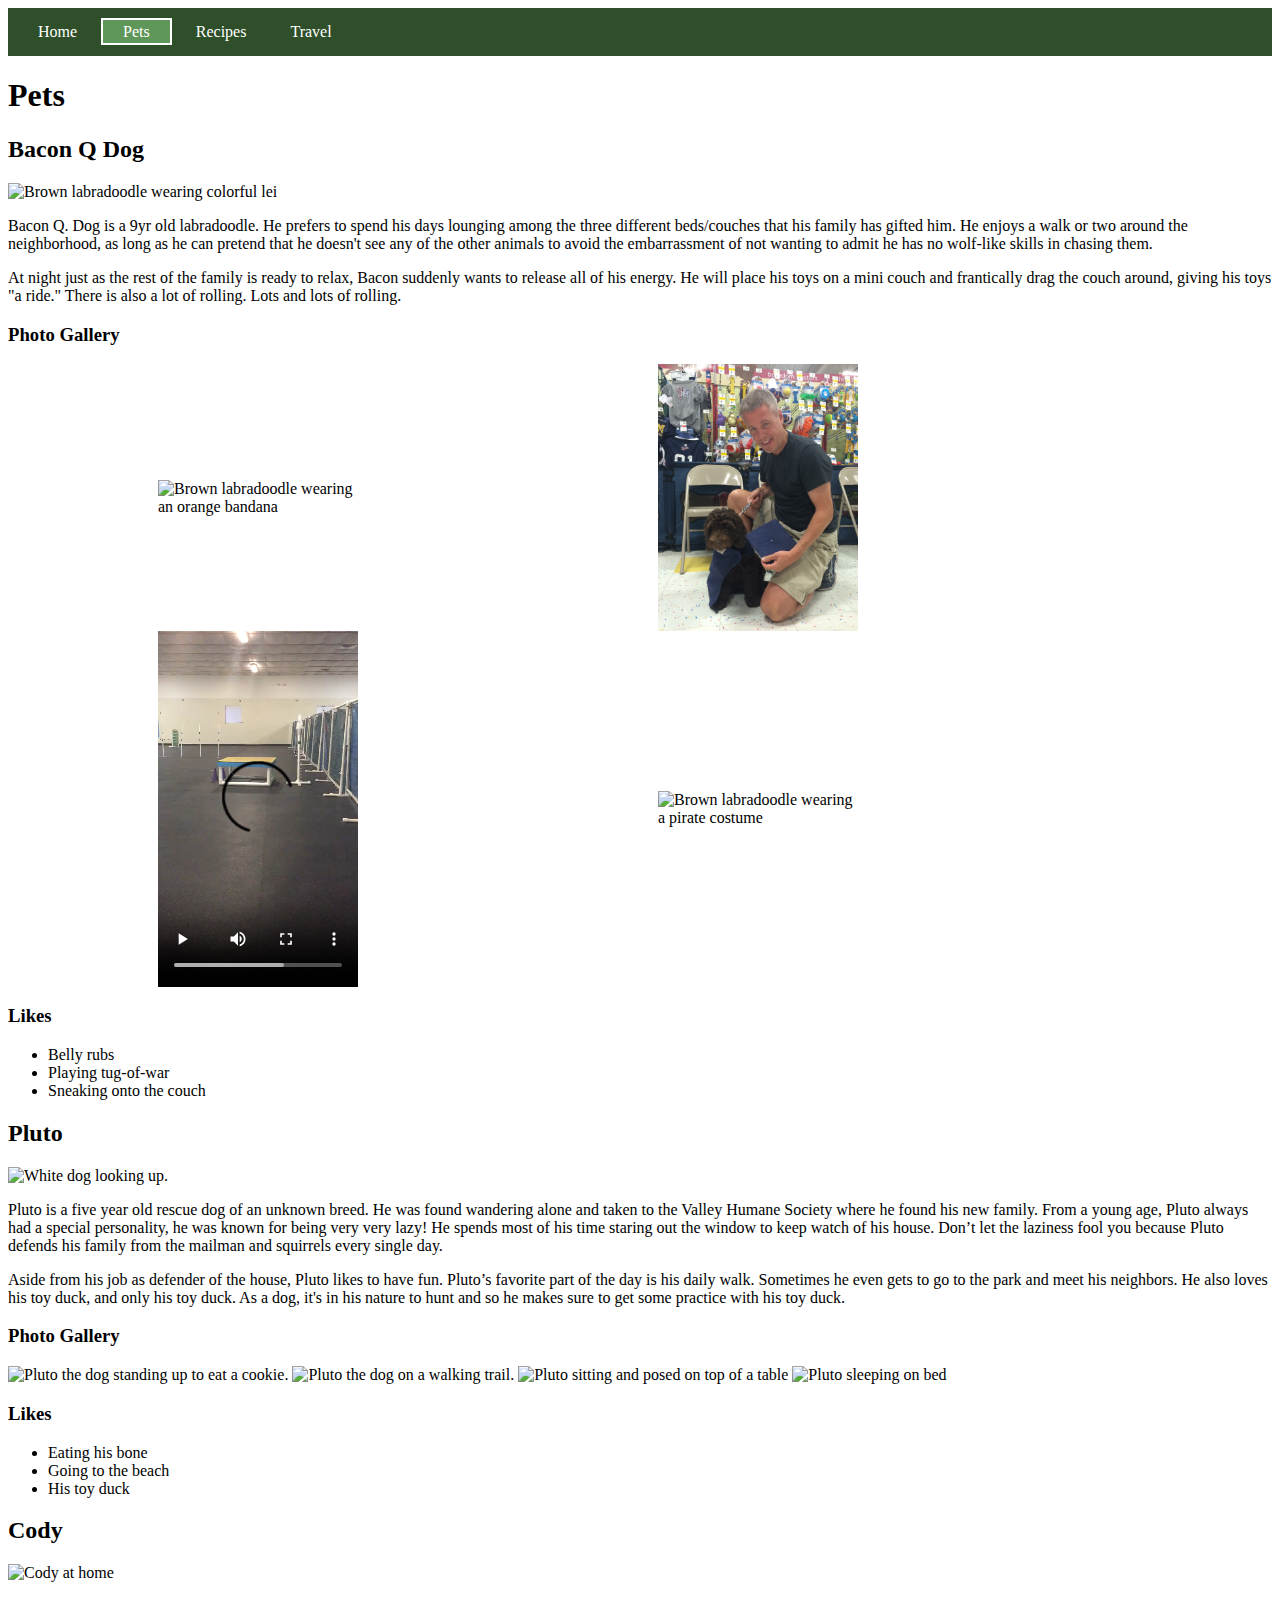
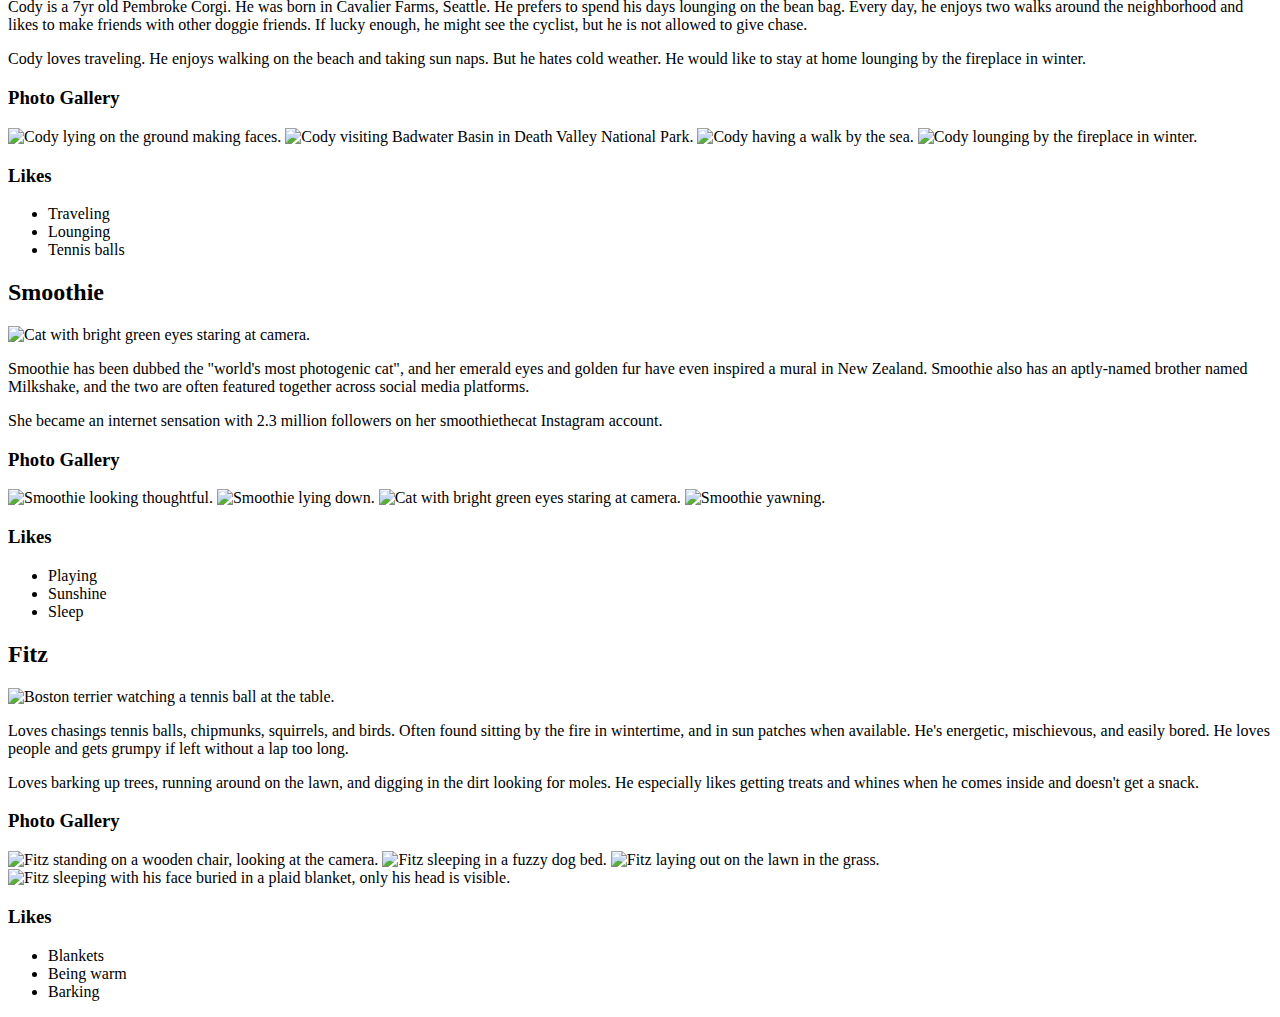
==== pets.html @ dc397623 "Add files via upload" ====
<!DOCTYPE html>
<html lang="en">
<head>
    <meta charset="UTF-8">
    <meta name="viewport" content="width=device-width, initial-scale=1.0">
    <title>Pets</title>
    <link rel="stylesheet" type="text/css" href="css/style.css">
</head>
<body>
    <header>
        <a href = "#main" class = "skip">Skip to Main Content</a>
        <nav>
            <ul class="nav">
                <li><a href = "index.html">Home</a></li>
                <li class="active"><a href = "pets.html">Pets</a></li>
                <li><a href = "recipes.html">Recipes</a></li>
                <li><a href = "travel.html">Travel</a></li>
            </ul>
        </nav>
        <h1>Pets</h1>
    </header>
    <main id = main>
        <div>
            <h2>Bacon Q Dog</h2>
            <img src="images/bacon.jpg" width = "400" alt="Brown labradoodle wearing colorful lei">

            <p>Bacon Q. Dog is a 9yr old labradoodle. He prefers to spend his days lounging among the three different beds/couches that his family has gifted him. He enjoys a walk or two around the neighborhood, as long as he can pretend that he doesn't see any of the other animals to avoid the embarrassment of not wanting to admit he has no wolf-like skills in chasing them.</p> 
            <P>At night just as the rest of the family is ready to relax, Bacon suddenly wants to release all of his energy. He will place his toys on a mini couch and frantically drag the couch around, giving his toys "a ride." There is also a lot of rolling. Lots and lots of rolling.</P>

            <h3>Photo Gallery</h3>

            <div class="grid">
                <img src="images/bacon_bandana.JPG" width ="200" alt = "Brown labradoodle wearing an orange bandana">
                <img src="images/bacon_graduation.JPG"  width ="200" alt="Small labradoodle puppy wearing a graduation cap and gown">
                <video width="200"  controls>
                <source src="images/bacon_agility.mov">
                Your browser does not support the video tag.  This was a video of a girl and dog demonstrating a sit and stay procedure
                </video>
                <img src="images/bacon_halloween.JPG"  width ="200" alt="Brown labradoodle wearing a pirate costume"> 
            </div>

            <h3>Likes</h3>
            <ul>
                <li>Belly rubs</li>
                <li>Playing tug-of-war</li>
                <li>Sneaking onto the couch</li>
            </ul>
        
        </div>
        <div>
            <h2>Pluto</h2>
            <img src="images/pluto.jpg" width = "400" alt="White dog looking up.">

            <p>Pluto is a five year old rescue dog of an unknown breed. He was found wandering alone and taken to the Valley Humane Society where he found his new family. From a young age, Pluto always had a special personality, he was known for being very very lazy! He spends most of his time staring out the window to keep watch of his house. Don’t let the laziness fool you because Pluto defends his family from the mailman and squirrels every single day.</p>
            <p>Aside from his job as defender of the house, Pluto likes to have fun. Pluto’s favorite part of the day is his daily walk. Sometimes he even gets to go to the park and meet his neighbors. He also loves his toy duck, and only his toy duck. As a dog, it's in his nature to hunt and so he makes sure to get some practice with his toy duck.</p>
            <h3>Photo Gallery</h3>
            <img src="images/pluto_cookie.JPG" width ="200" alt = "Pluto the dog standing up to eat a cookie.">
            <img src="images/pluto_walk.jpg"  width ="200" alt="Pluto the dog on a walking trail.">
            <img src="images/pluto_sitting.jpg"  width ="200" alt="Pluto sitting and posed on top of a table">
            <img src="images/pluto_sleeping.jpg"  width ="200" alt="Pluto sleeping on bed">

            <h3>Likes</h3>
            <ul>
                <li>Eating his bone</li>
                <li>Going to the beach</li>
                <li>His toy duck</li>
            </ul>
        </div>
        <div>
            <h2>Cody</h2>
            <img src="images/cody.jpg" width = "400" alt="Cody at home">

            <p>Cody is a 7yr old Pembroke Corgi. He was born in Cavalier Farms, Seattle. He prefers to spend his days lounging on the bean bag. Every day, he enjoys two walks around the neighborhood and likes to make friends with other doggie friends. If lucky enough, he might see the cyclist, but he is not allowed to give chase.</p>
            <p>Cody loves traveling. He enjoys walking on the beach and taking sun naps. But he hates cold weather. He would like to stay at home lounging by the fireplace in winter.</p>
            <h3>Photo Gallery</h3>
            <img src="images/cody_play.JPG" width ="200" alt = "Cody lying on the ground making faces.">
            <img src="images/cody_deathvalley.jpg"  width ="200" alt="Cody visiting Badwater Basin in Death Valley National Park.">
            <img src="images/cody_sea.jpg"  width ="200" alt="Cody having a walk by the sea.">
            <img src="images/cody_fireplace.jpg"  width ="200" alt="Cody lounging by the fireplace in winter.">

            <h3>Likes</h3>
            <ul>
                <li>Traveling</li>
                <li>Lounging</li>
                <li>Tennis balls</li>
            </ul>
        </div>
        <div>
            <h2>Smoothie</h2>
            <img src="images/smoothie_staring.jpg" width = "400" alt="Cat with bright green eyes staring at camera.">

            <p>Smoothie has been dubbed the "world's most photogenic cat", and her emerald eyes and golden fur have even inspired a mural in New Zealand. Smoothie also has an aptly-named brother named Milkshake, and the two are often featured together across social media platforms.</p>
            <p>She became an internet sensation with 2.3 million followers on her smoothiethecat Instagram account.</p>

            <h3>Photo Gallery</h3>
            <img src="images/smoothie_curious.jpg" width ="200" alt = "Smoothie looking thoughtful.">
            <img src="images/smoothie_lying.jpg"  width ="200" alt="Smoothie lying down.">
            <img src="images/smoothie_staring.jpg"  width ="200" alt="Cat with bright green eyes staring at camera.">
            <img src="images/smoothie_yawn.jpg"  width ="200" alt="Smoothie yawning.">

            <h3>Likes</h3>
            <ul>
                <li>Playing</li>
                <li>Sunshine</li>
                <li>Sleep</li>
            </ul>
        </div>
        <div>
            <h2>Fitz</h2>
            <img src="images/Fitz.jpeg" width = "400" alt="Boston terrier watching a tennis ball at the table.">

            <p>Loves chasings tennis balls, chipmunks, squirrels, and birds. Often found sitting by the fire in wintertime, and in sun patches when available. He's energetic, mischievous, and easily bored. He loves people and gets grumpy if left without a lap too long.</p>
            <p>Loves barking up trees, running around on the lawn, and digging in the dirt looking for moles. He especially likes getting treats and whines when he comes inside and doesn't get a snack.</p>

            <h3>Photo Gallery</h3>
            <img src="images/Fitz_standing_on_chair.jpeg" width ="200" alt = "Fitz standing on a wooden chair, looking at the camera.">
            <img src="images/Fitz_sleeping.jpeg"  width ="200" alt="Fitz sleeping in a fuzzy dog bed.">
            <img src="images/Fitz_on_the_lawn.jpeg"  width ="200" alt="Fitz laying out on the lawn in the grass.">
            <img src="images/Fitz_laying_in_bed.jpeg"  width ="200" alt="Fitz sleeping with his face buried in a plaid blanket, only his head is visible.">

            <h3>Likes</h3>
            <ul>
                <li>Blankets</li>
                <li>Being warm</li>
                <li>Barking</li>
            </ul>
        </div>
    </main>
    
</body>
</html>
---- css/style.css ----
.grid {
    display: grid;
    grid-template-columns: 500px 500px;
    justify-items: center;
    align-items: center;
}

ul.nav {
    list-style-type: none;
    margin: 0;
    padding: 15px 10px;
    background-color: #2e4f2a;
}

nav li {
    display: inline;
}

li a {
    color: white;
    text-decoration: none;
    text-align: center;
    padding: 20px 20px;
}

li.active {
    border: 2px solid white;
    padding-top: 3px;
    padding-bottom: 3px;
    background-color: #5f9659;
}

.skip {
    position: absolute;
    overflow: hidden;
    height: 1px;
    width: 1px;
}

.skip:focus {
    height: 100%;
    width: 100%;
    text-decoration: none;
    color: black;
    position: relative;
}
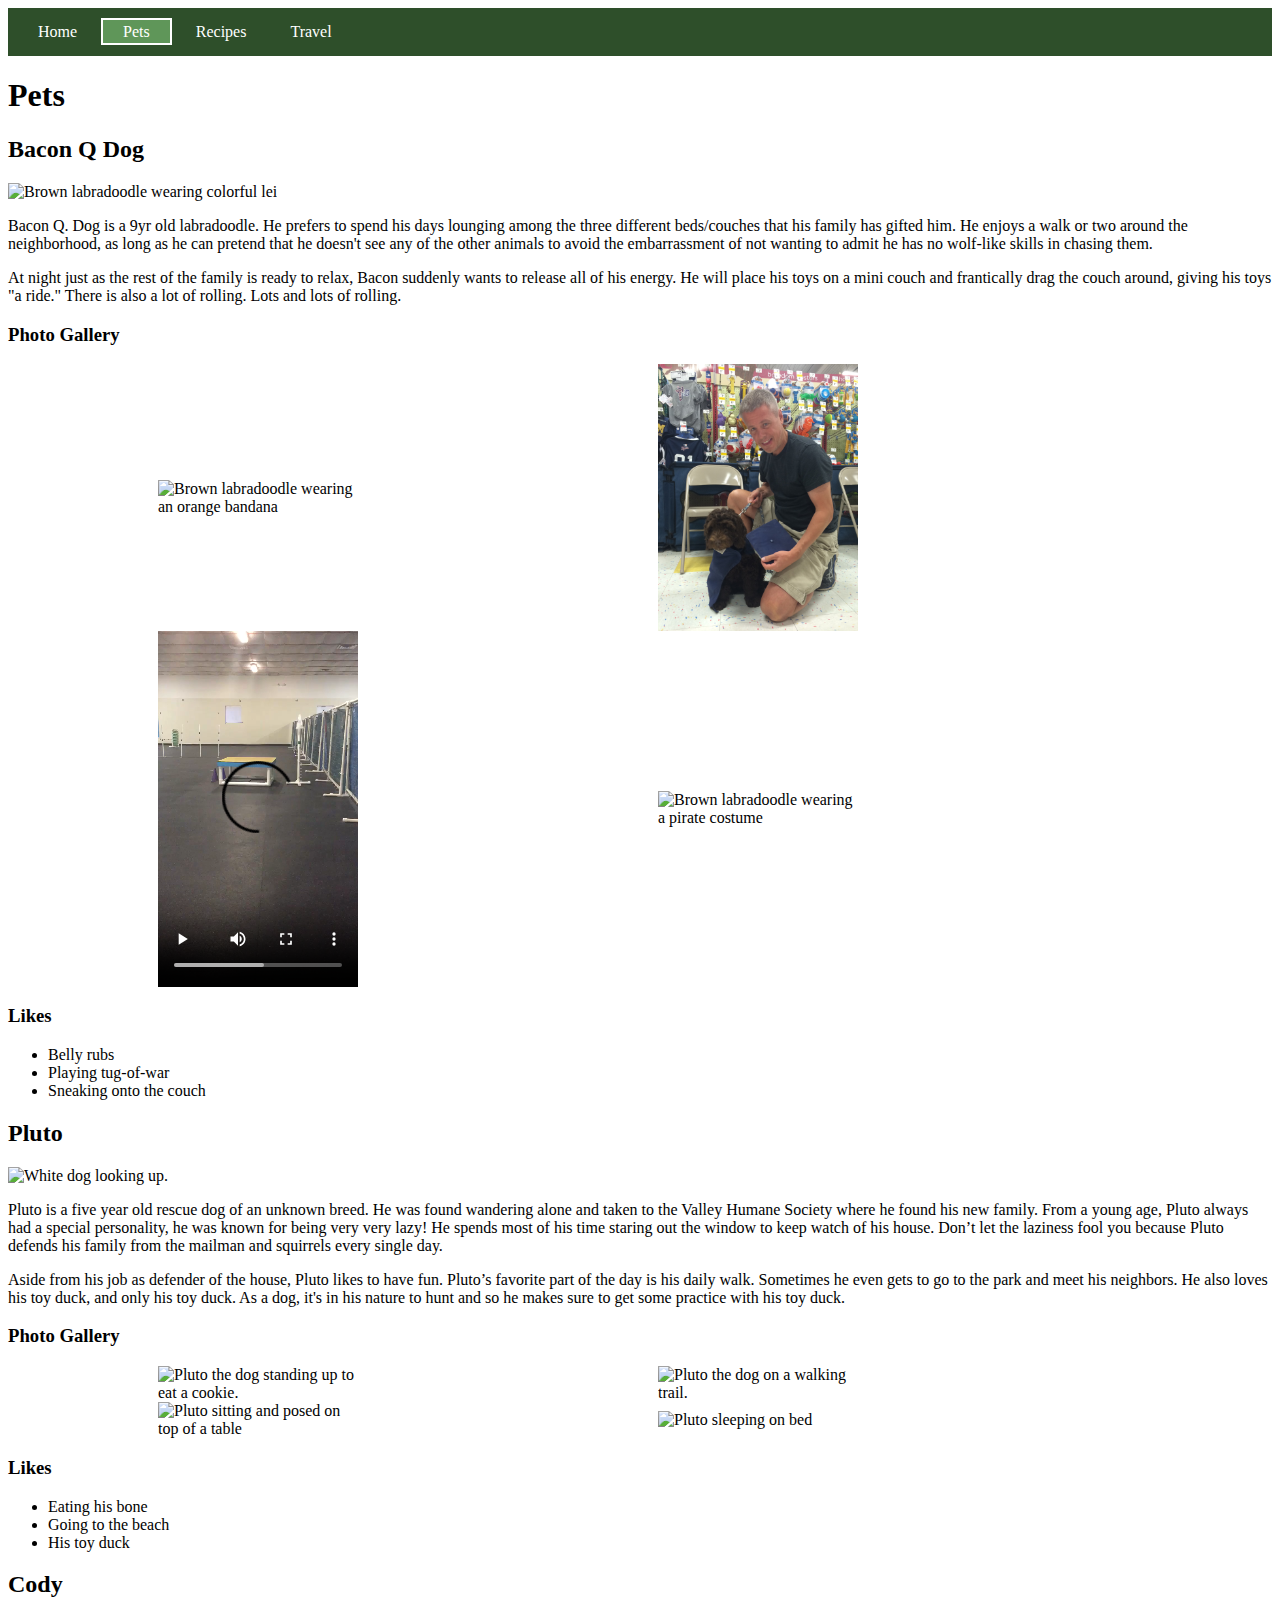
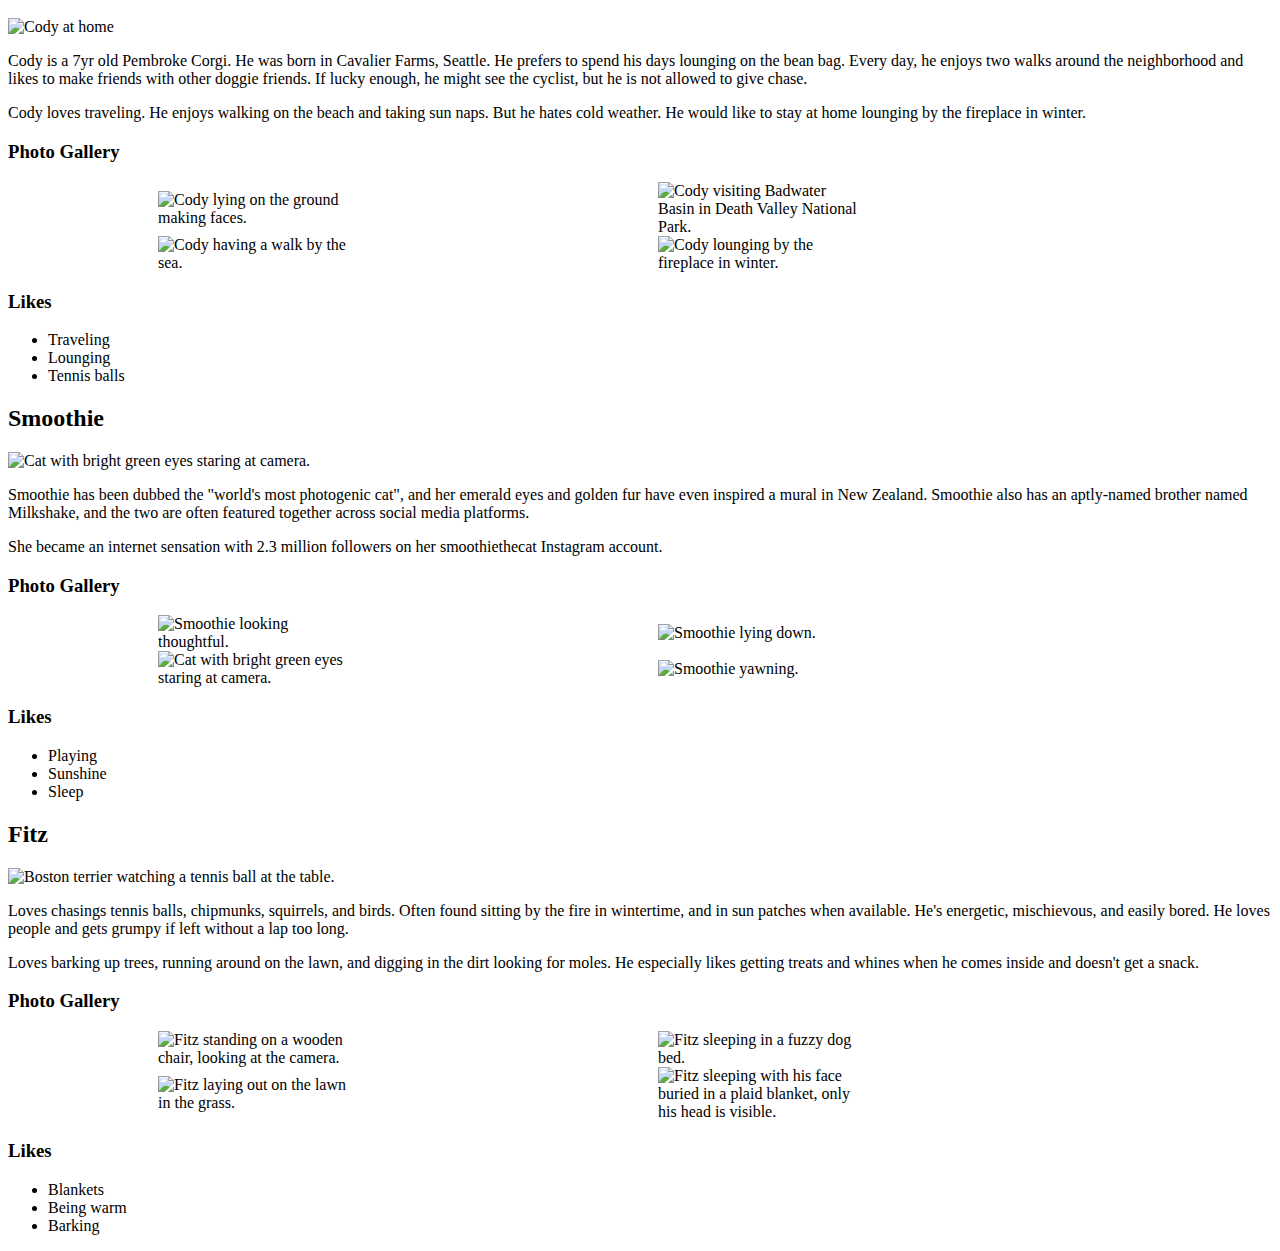
==== commit bbf4ddc8: "Add files via upload" ====
--- a/pets.html
+++ b/pets.html
@@ -22,10 +22,14 @@
     <main id = main>
         <div>
             <h2>Bacon Q Dog</h2>
-            <img src="images/bacon.jpg" width = "400" alt="Brown labradoodle wearing colorful lei">
 
-            <p>Bacon Q. Dog is a 9yr old labradoodle. He prefers to spend his days lounging among the three different beds/couches that his family has gifted him. He enjoys a walk or two around the neighborhood, as long as he can pretend that he doesn't see any of the other animals to avoid the embarrassment of not wanting to admit he has no wolf-like skills in chasing them.</p> 
-            <P>At night just as the rest of the family is ready to relax, Bacon suddenly wants to release all of his energy. He will place his toys on a mini couch and frantically drag the couch around, giving his toys "a ride." There is also a lot of rolling. Lots and lots of rolling.</P>
+            <div class="intro">
+                <img src="images/bacon.jpg" width = "400" alt="Brown labradoodle wearing colorful lei">
+
+                <p>Bacon Q. Dog is a 9yr old labradoodle. He prefers to spend his days lounging among the three different beds/couches that his family has gifted him. He enjoys a walk or two around the neighborhood, as long as he can pretend that he doesn't see any of the other animals to avoid the embarrassment of not wanting to admit he has no wolf-like skills in chasing them.</p> 
+                <P>At night just as the rest of the family is ready to relax, Bacon suddenly wants to release all of his energy. He will place his toys on a mini couch and frantically drag the couch around, giving his toys "a ride." There is also a lot of rolling. Lots and lots of rolling.</P>
+            </div>
+            
 
             <h3>Photo Gallery</h3>
 
@@ -49,15 +53,21 @@
         </div>
         <div>
             <h2>Pluto</h2>
-            <img src="images/pluto.jpg" width = "400" alt="White dog looking up.">
 
-            <p>Pluto is a five year old rescue dog of an unknown breed. He was found wandering alone and taken to the Valley Humane Society where he found his new family. From a young age, Pluto always had a special personality, he was known for being very very lazy! He spends most of his time staring out the window to keep watch of his house. Don’t let the laziness fool you because Pluto defends his family from the mailman and squirrels every single day.</p>
-            <p>Aside from his job as defender of the house, Pluto likes to have fun. Pluto’s favorite part of the day is his daily walk. Sometimes he even gets to go to the park and meet his neighbors. He also loves his toy duck, and only his toy duck. As a dog, it's in his nature to hunt and so he makes sure to get some practice with his toy duck.</p>
+            <div class="intro">
+                <img src="images/pluto.jpg" width = "400" alt="White dog looking up.">
+                <p>Pluto is a five year old rescue dog of an unknown breed. He was found wandering alone and taken to the Valley Humane Society where he found his new family. From a young age, Pluto always had a special personality, he was known for being very very lazy! He spends most of his time staring out the window to keep watch of his house. Don’t let the laziness fool you because Pluto defends his family from the mailman and squirrels every single day.</p>
+                <p>Aside from his job as defender of the house, Pluto likes to have fun. Pluto’s favorite part of the day is his daily walk. Sometimes he even gets to go to the park and meet his neighbors. He also loves his toy duck, and only his toy duck. As a dog, it's in his nature to hunt and so he makes sure to get some practice with his toy duck.</p> 
+            </div>
+            
             <h3>Photo Gallery</h3>
-            <img src="images/pluto_cookie.JPG" width ="200" alt = "Pluto the dog standing up to eat a cookie.">
-            <img src="images/pluto_walk.jpg"  width ="200" alt="Pluto the dog on a walking trail.">
-            <img src="images/pluto_sitting.jpg"  width ="200" alt="Pluto sitting and posed on top of a table">
-            <img src="images/pluto_sleeping.jpg"  width ="200" alt="Pluto sleeping on bed">
+            <div class="grid">
+                <img src="images/pluto_cookie.JPG" width ="200" alt = "Pluto the dog standing up to eat a cookie.">
+                <img src="images/pluto_walk.jpg"  width ="200" alt="Pluto the dog on a walking trail.">
+                <img src="images/pluto_sitting.jpg"  width ="200" alt="Pluto sitting and posed on top of a table">
+                <img src="images/pluto_sleeping.jpg"  width ="200" alt="Pluto sleeping on bed">
+            </div>
+            
 
             <h3>Likes</h3>
             <ul>
@@ -68,15 +78,20 @@
         </div>
         <div>
             <h2>Cody</h2>
-            <img src="images/cody.jpg" width = "400" alt="Cody at home">
-
-            <p>Cody is a 7yr old Pembroke Corgi. He was born in Cavalier Farms, Seattle. He prefers to spend his days lounging on the bean bag. Every day, he enjoys two walks around the neighborhood and likes to make friends with other doggie friends. If lucky enough, he might see the cyclist, but he is not allowed to give chase.</p>
-            <p>Cody loves traveling. He enjoys walking on the beach and taking sun naps. But he hates cold weather. He would like to stay at home lounging by the fireplace in winter.</p>
+            <div class="intro">
+                <img src="images/cody.jpg" width = "400" alt="Cody at home">
+                <p>Cody is a 7yr old Pembroke Corgi. He was born in Cavalier Farms, Seattle. He prefers to spend his days lounging on the bean bag. Every day, he enjoys two walks around the neighborhood and likes to make friends with other doggie friends. If lucky enough, he might see the cyclist, but he is not allowed to give chase.</p>
+                <p>Cody loves traveling. He enjoys walking on the beach and taking sun naps. But he hates cold weather. He would like to stay at home lounging by the fireplace in winter.</p>
+            </div>
+            
             <h3>Photo Gallery</h3>
-            <img src="images/cody_play.JPG" width ="200" alt = "Cody lying on the ground making faces.">
-            <img src="images/cody_deathvalley.jpg"  width ="200" alt="Cody visiting Badwater Basin in Death Valley National Park.">
-            <img src="images/cody_sea.jpg"  width ="200" alt="Cody having a walk by the sea.">
-            <img src="images/cody_fireplace.jpg"  width ="200" alt="Cody lounging by the fireplace in winter.">
+            <div class="grid">
+                <img src="images/cody_play.jpg" width ="200" alt = "Cody lying on the ground making faces.">
+                <img src="images/cody_deathvalley.jpg"  width ="200" alt="Cody visiting Badwater Basin in Death Valley National Park.">
+                <img src="images/cody_sea.jpg"  width ="200" alt="Cody having a walk by the sea.">
+                <img src="images/cody_fireplace.jpg"  width ="200" alt="Cody lounging by the fireplace in winter.">  
+            </div>
+            
 
             <h3>Likes</h3>
             <ul>
@@ -87,16 +102,21 @@
         </div>
         <div>
             <h2>Smoothie</h2>
-            <img src="images/smoothie_staring.jpg" width = "400" alt="Cat with bright green eyes staring at camera.">
-
-            <p>Smoothie has been dubbed the "world's most photogenic cat", and her emerald eyes and golden fur have even inspired a mural in New Zealand. Smoothie also has an aptly-named brother named Milkshake, and the two are often featured together across social media platforms.</p>
-            <p>She became an internet sensation with 2.3 million followers on her smoothiethecat Instagram account.</p>
+            <div class="intro">
+                <img src="images/smoothie_staring.jpg" width = "400" alt="Cat with bright green eyes staring at camera.">
+                <p>Smoothie has been dubbed the "world's most photogenic cat", and her emerald eyes and golden fur have even inspired a mural in New Zealand. Smoothie also has an aptly-named brother named Milkshake, and the two are often featured together across social media platforms.</p>
+                <p>She became an internet sensation with 2.3 million followers on her smoothiethecat Instagram account.</p>
+            </div>
+            
 
             <h3>Photo Gallery</h3>
-            <img src="images/smoothie_curious.jpg" width ="200" alt = "Smoothie looking thoughtful.">
-            <img src="images/smoothie_lying.jpg"  width ="200" alt="Smoothie lying down.">
-            <img src="images/smoothie_staring.jpg"  width ="200" alt="Cat with bright green eyes staring at camera.">
-            <img src="images/smoothie_yawn.jpg"  width ="200" alt="Smoothie yawning.">
+            <div class="grid">
+                <img src="images/smoothie_curious.jpg" width ="200" alt = "Smoothie looking thoughtful.">
+                <img src="images/smoothie_lying.jpg"  width ="200" alt="Smoothie lying down.">
+                <img src="images/smoothie_staring.jpg"  width ="200" alt="Cat with bright green eyes staring at camera.">
+                <img src="images/smoothie_yawn.jpg"  width ="200" alt="Smoothie yawning.">
+            </div>
+            
 
             <h3>Likes</h3>
             <ul>
@@ -107,16 +127,20 @@
         </div>
         <div>
             <h2>Fitz</h2>
-            <img src="images/Fitz.jpeg" width = "400" alt="Boston terrier watching a tennis ball at the table.">
-
-            <p>Loves chasings tennis balls, chipmunks, squirrels, and birds. Often found sitting by the fire in wintertime, and in sun patches when available. He's energetic, mischievous, and easily bored. He loves people and gets grumpy if left without a lap too long.</p>
-            <p>Loves barking up trees, running around on the lawn, and digging in the dirt looking for moles. He especially likes getting treats and whines when he comes inside and doesn't get a snack.</p>
+            <div class="intro">
+                <img src="images/Fitz.jpeg" width = "400" alt="Boston terrier watching a tennis ball at the table.">
+                <p>Loves chasings tennis balls, chipmunks, squirrels, and birds. Often found sitting by the fire in wintertime, and in sun patches when available. He's energetic, mischievous, and easily bored. He loves people and gets grumpy if left without a lap too long.</p>
+                <p>Loves barking up trees, running around on the lawn, and digging in the dirt looking for moles. He especially likes getting treats and whines when he comes inside and doesn't get a snack.</p>
+            </div>
 
             <h3>Photo Gallery</h3>
-            <img src="images/Fitz_standing_on_chair.jpeg" width ="200" alt = "Fitz standing on a wooden chair, looking at the camera.">
-            <img src="images/Fitz_sleeping.jpeg"  width ="200" alt="Fitz sleeping in a fuzzy dog bed.">
-            <img src="images/Fitz_on_the_lawn.jpeg"  width ="200" alt="Fitz laying out on the lawn in the grass.">
-            <img src="images/Fitz_laying_in_bed.jpeg"  width ="200" alt="Fitz sleeping with his face buried in a plaid blanket, only his head is visible.">
+            <div class="grid">
+                <img src="images/Fitz_standing_on_chair.jpeg" width ="200" alt = "Fitz standing on a wooden chair, looking at the camera.">
+                <img src="images/Fitz_sleeping.jpeg"  width ="200" alt="Fitz sleeping in a fuzzy dog bed.">
+                <img src="images/Fitz_on_the_lawn.jpeg"  width ="200" alt="Fitz laying out on the lawn in the grass.">
+                <img src="images/Fitz_laying_in_bed.jpeg"  width ="200" alt="Fitz sleeping with his face buried in a plaid blanket, only his head is visible.">
+            </div>
+            
 
             <h3>Likes</h3>
             <ul>
